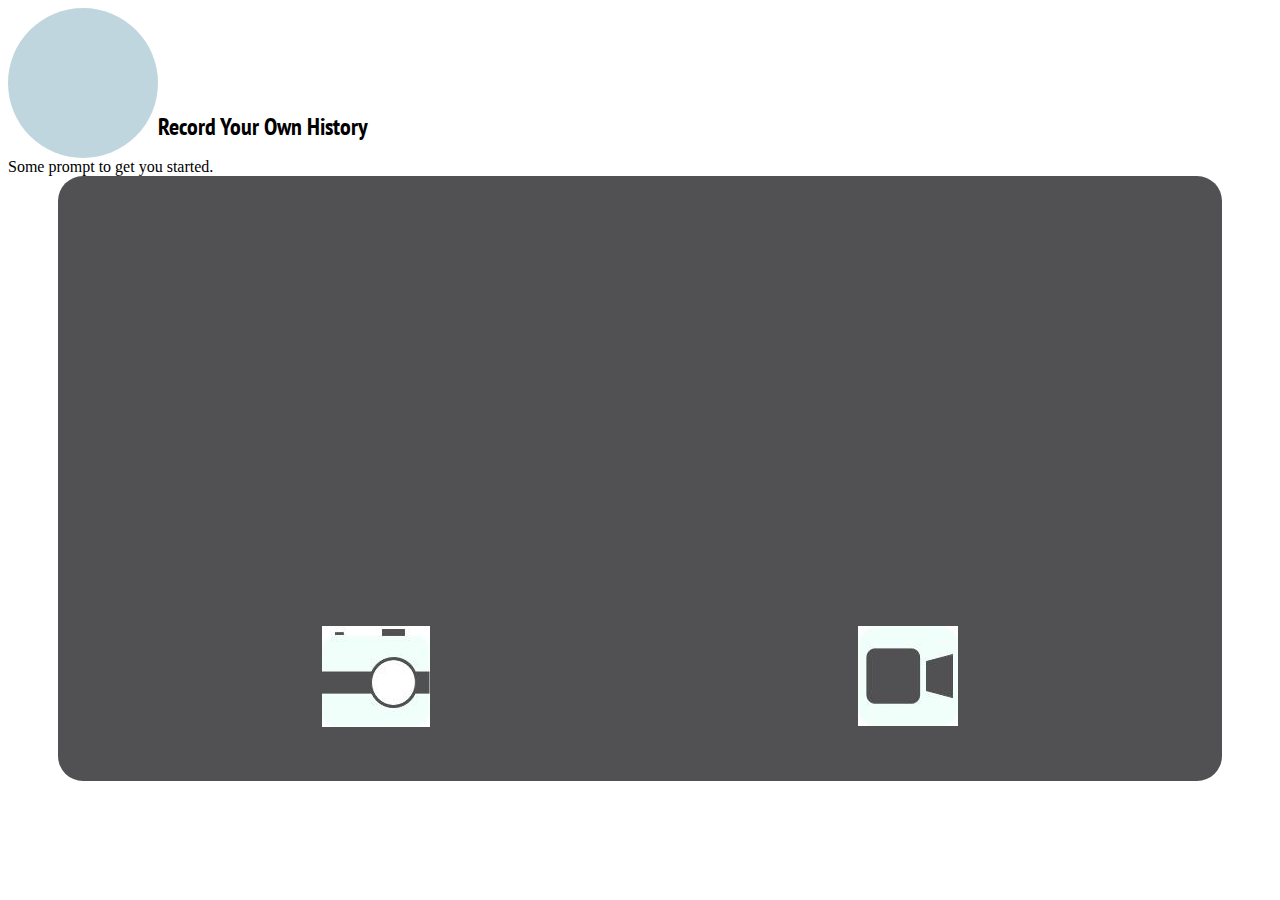
==== sandbox/index.html @ 9c31d4b5 "Some sandbox things to play around with" ====
<!DOCTYPE html>
<html lang="en">

<head>
    <meta charset="UTF-8">
    <title>Stuff</title>
    <link rel="stylesheet" href="index.css" type="text/css"> </head>
    <script src="video.js"></script>
    <link href="https://fonts.googleapis.com/css?family=PT+Sans+Narrow" rel="stylesheet">
    <link href="https://fonts.googleapis.com/css?family=PT+Sans+Narrow|Playball" rel="stylesheet">

<body>
    <header>
        <div id="logo-container">
            <div id="logo"></div>
            <h1>Record Your Own History</h1>
        </div>
    </header>
    <div id="prompt">Some prompt to get you started.</div>
    <div id="main-activities">
        <div id="media">
            <canvas width="400" height="400"></canvas>
            <video></video>
        </div>
        <div id="button-container">
            <div id="camera-icon"> <img src="camera.jpg"> </div>
            <div id="recording-icon"> <img src="recording.jpg"> </div>
        </div>
    </div>
</body>

</html>
---- sandbox/index.css ----
#logo-container {
    display: flex;
}

#logo {
    background-color: #C0D6DF;
    border-radius: 50%;
    height: 150px;
    width: 150px;
    font-family: 'PT Sans Narrow', sans-serif;
    font-family: 'Playball', cursive;
}

h1 {
    font-family: 'PT Sans Narrow', sans-serif;
    font-size: 24px;
    align-self: flex-end;
}

#button-container {
    display: flex;
    justify-content: space-around;
}

#main-activities {
    display: flex;
    flex-direction: column;
    justify-content: center;
    align-content: center;
    margin-right: 50px;
    margin-left: 50px;
    padding: 50px;
    background-color: #515052;
    border-radius: 25px;
}

video {
    display: none;
}

#media {
    display: flex;
    justify-content: center;
}
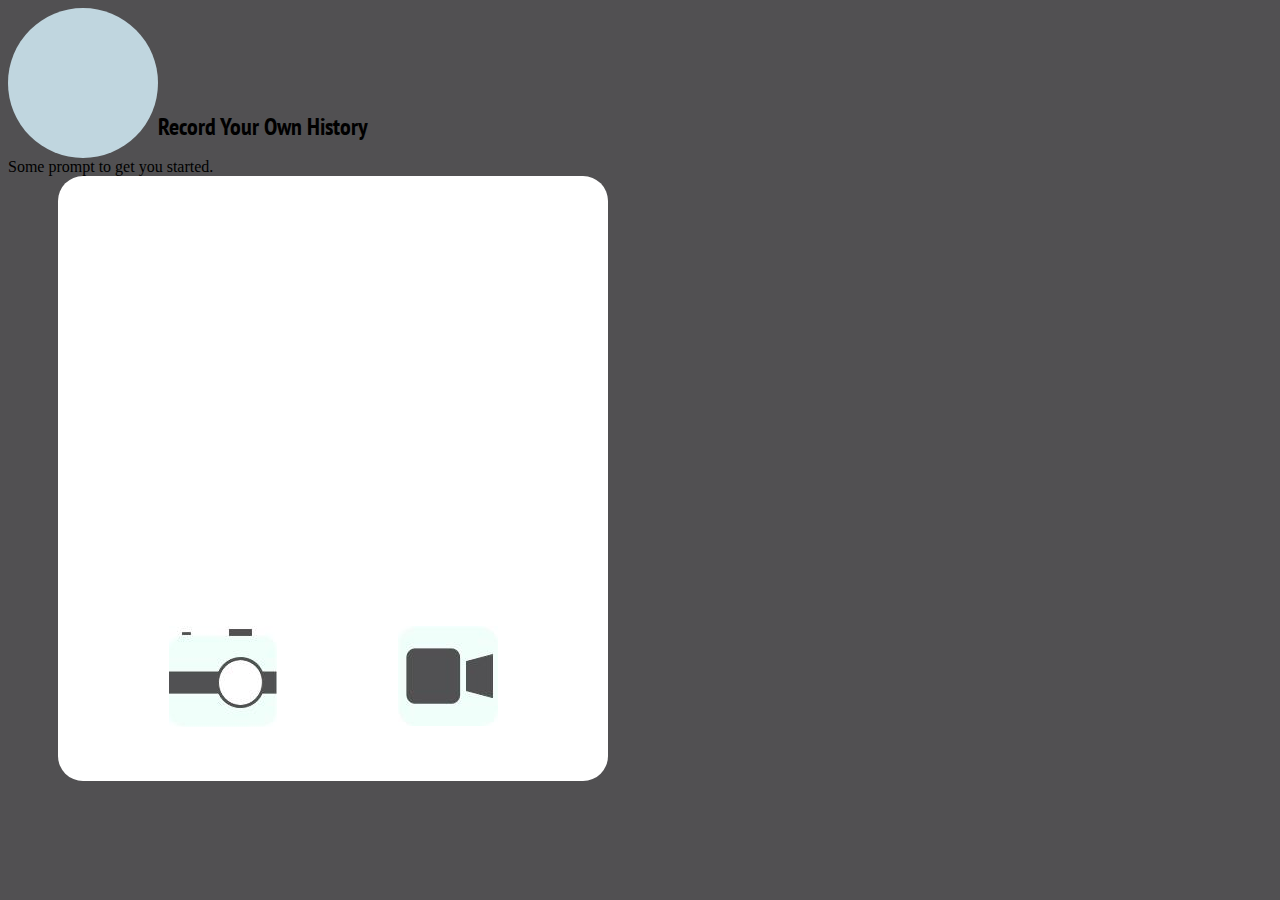
==== commit 806e172b: "Added JSON" ====
--- a/sandbox/index.html
+++ b/sandbox/index.html
@@ -6,6 +6,7 @@
     <title>Stuff</title>
     <link rel="stylesheet" href="index.css" type="text/css"> </head>
     <script src="video.js"></script>
+    <script src="index.js"></script>
     <link href="https://fonts.googleapis.com/css?family=PT+Sans+Narrow" rel="stylesheet">
     <link href="https://fonts.googleapis.com/css?family=PT+Sans+Narrow|Playball" rel="stylesheet">
 
--- a/sandbox/index.css
+++ b/sandbox/index.css
@@ -1,3 +1,7 @@
+body {
+    background-color: #515052;
+}
+
 #logo-container {
     display: flex;
 }
@@ -30,8 +34,9 @@
     margin-right: 50px;
     margin-left: 50px;
     padding: 50px;
-    background-color: #515052;
+    background-color: white;
     border-radius: 25px;
+    max-width: 450px;
 }
 
 video {
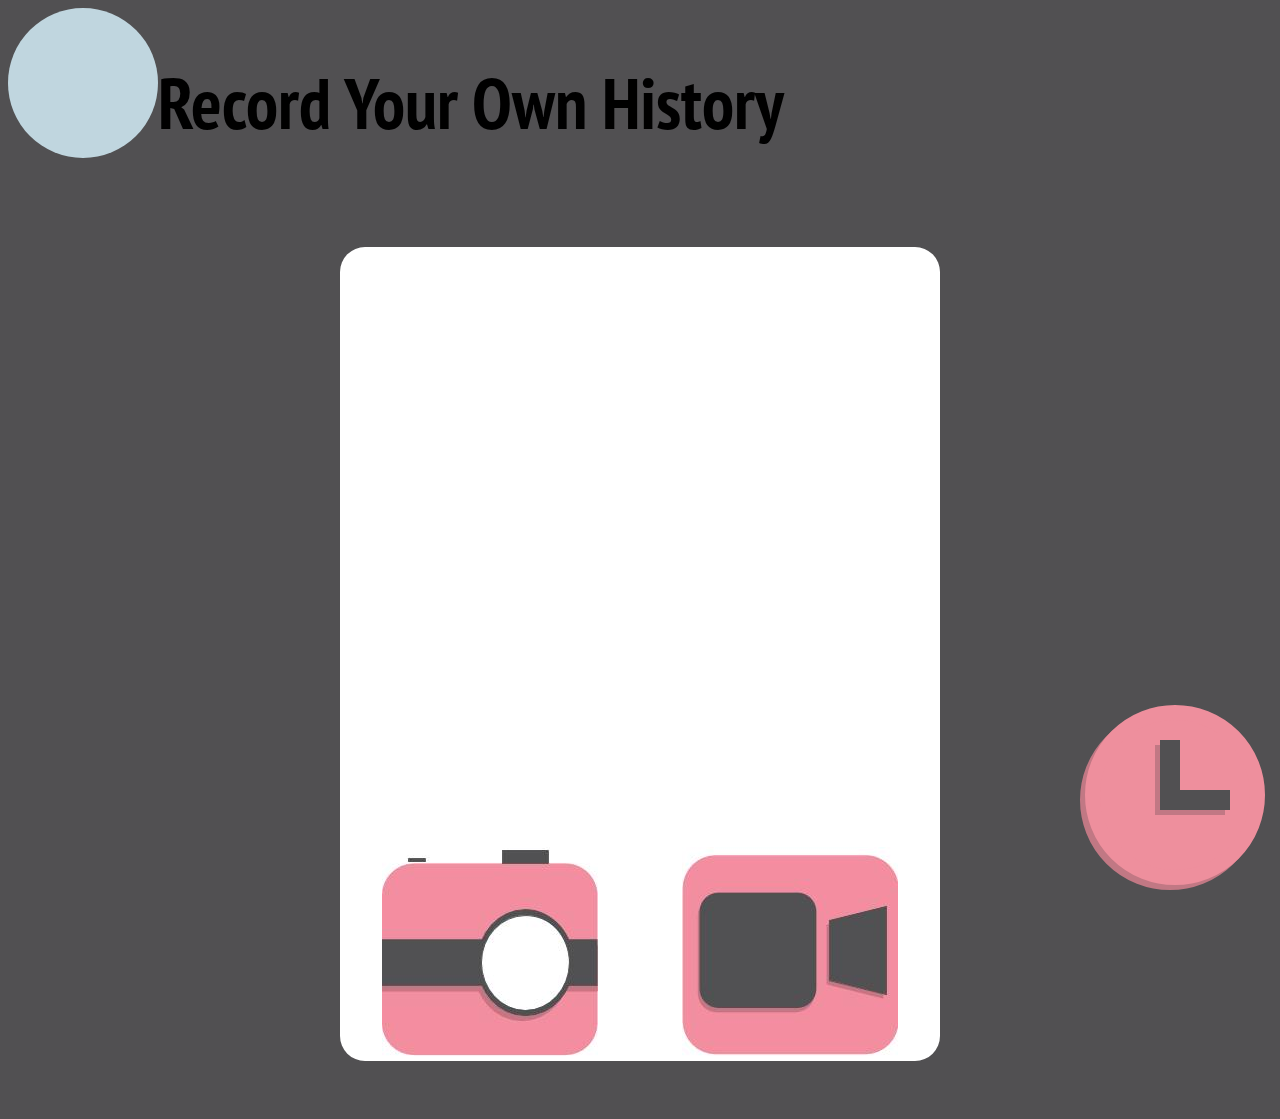
==== commit e7b0c03e: "Added memory backend" ====
--- a/sandbox/index.html
+++ b/sandbox/index.html
@@ -17,17 +17,24 @@
             <h1>Record Your Own History</h1>
         </div>
     </header>
-    <div id="prompt">Some prompt to get you started.</div>
-    <div id="main-activities">
-        <div id="media">
-            <canvas width="400" height="400"></canvas>
-            <video></video>
+    <main>
+        <div id="prompt"></div>
+        <div id="main-activities">
+            <div id="media">
+                <canvas width="600" height="600"></canvas>
+                <video></video>
+            </div>
+            <div id="button-container">
+                <div id="camera-icon"> <img src="camera.jpg"> </div>
+                <div id="recording-icon"> <img src="recording.jpg"> </div>
+            </div>
         </div>
-        <div id="button-container">
-            <div id="camera-icon"> <img src="camera.jpg"> </div>
-            <div id="recording-icon"> <img src="recording.jpg"> </div>
-        </div>
-    </div>
+        <div id="historyshadow"></div>
+        <div id="history"></div>
+           <div id="crossshadow"></div>
+            <div id="cross"></div>
+            <a href="#"></a>
+    </main>
 </body>
 
 </html>
--- a/sandbox/index.css
+++ b/sandbox/index.css
@@ -17,7 +17,7 @@
 
 h1 {
     font-family: 'PT Sans Narrow', sans-serif;
-    font-size: 24px;
+    font-size: 72px;
     align-self: flex-end;
 }
 
@@ -26,17 +26,22 @@
     justify-content: space-around;
 }
 
+main {
+    display: flex;
+    justify-content: center;
+    flex-direction: column;
+}
+
 #main-activities {
     display: flex;
     flex-direction: column;
+    align-self: center;
     justify-content: center;
     align-content: center;
-    margin-right: 50px;
-    margin-left: 50px;
-    padding: 50px;
     background-color: white;
     border-radius: 25px;
-    max-width: 450px;
+    margin: 50px;
+    max-width: 600px;
 }
 
 video {
@@ -47,3 +52,58 @@
     display: flex;
     justify-content: center;
 }
+
+#prompt {
+    font-family: 'PT Sans Narrow', sans-serif;
+    font-size: 60px;
+    text-align: center;
+    color: white;
+}
+
+/*History Icon*/
+
+#history {
+    position: fixed;
+    right: 15px;
+    bottom: 15px;
+    border: 15px solid #ee8f9d;
+    width: 150px;
+    height: 150px;
+    border-radius: 50%;
+    background: #ee8f9d;
+}
+
+#historyshadow {
+    position: fixed;
+    right: 20px;
+    bottom: 10px;
+    border: 15px solid #c17884;
+    width: 150px;
+    height: 150px;
+    border-radius: 50%;
+    background: transparent;
+}
+
+#cross {
+    position: fixed;
+    right: 50px;
+    bottom: 90px;
+    height: 50px;
+    width: 50px;
+    border-color: #515052;
+    border-style: solid;
+    border-width: 0 0 20px 20px;
+    background-color: transparent;
+}
+
+#crossshadow {
+    position: fixed;
+    right: 55px;
+    bottom: 85px;
+    height: 50px;
+    width: 50px;
+    border-color: #c17884;
+    border-style: solid;
+    border-width: 0 0 20px 20px;
+    background-color: transparent;
+}
